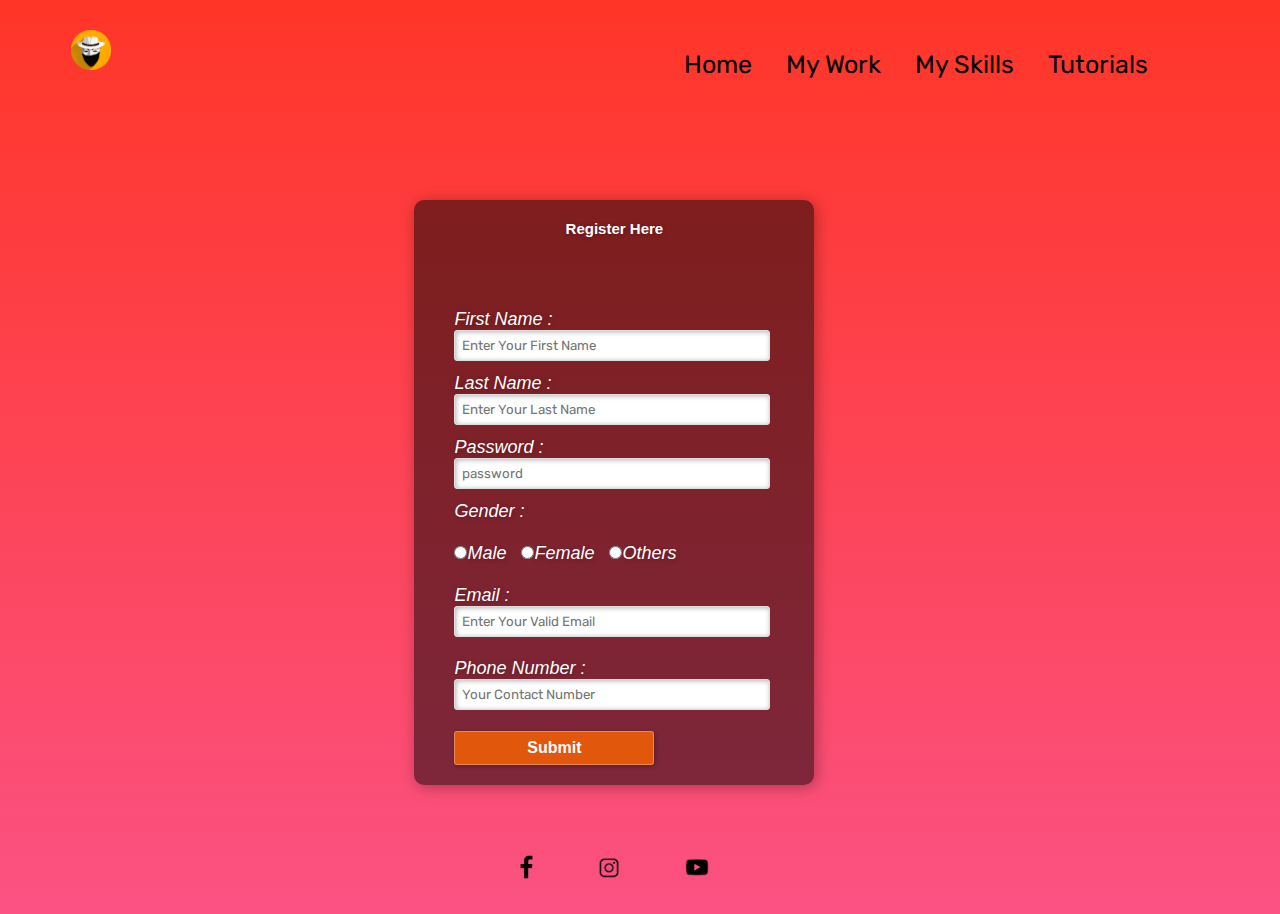
==== Hire me.html @ bdeb8619 "Adding code" ====
<!DOCTYPE html>
<html>
<head>
<title>Register Form</title>
<meta name="viewport" content="width=device-width, initial-scale=1.0">
<link rel="stylesheet" href="2style.css">
<link href="https://fonts.googleapis.com/css2?family=Rubik&display=swap" rel="stylesheet">
</head>
<body>
    <div class="container">
        <div class="navbar">
        <img src="images/logo.png" class="logo">
        <nav>
            <ul id="menuList">
                <li><a href="index.html" >Home</a></li>
                <li><a href="">My Work</a></li>
                <li><a href="">My Skills</a></li>
                <li><a href="https://www.youtube.com/channel/UC-v_ecEmdB1i5OOJ0xgMPZw" target="_blank">Tutorials</a></li>
            </ul>
        </nav>
        <img src="images/menu icon.png" class="menu-icon" onclick="togglemenu()">
        </div>
    <div class="main">
        <div class="register">
             <h2>
               Register Here
            </h2>
              <br>
                 <form id="register" method="post">
            <label>First Name : </label> 
            <br>
            <input type="text" name="fname"
            id="name" placeholder="Enter Your First Name">
            <br><br>
            <label>Last Name : </label>
            <br>
            <input type="text" name="fname"
            id="name" placeholder="Enter Your Last Name">
            <br><br>
            <label>Password : </label>
            <br>
            <input type="password" name="fname"
            id="name" placeholder="password">
            <br><br>
            <label>Gender :</labei>
                <br> <br>
            <input type="radio" name="gender">Male
            &nbsp;
            <input type="radio" name="gender">Female
            &nbsp;
            <input type="radio" name="gender">Others
            <br><br>
            <label>Email : </label>
                <br>
                <input type="email" name="email"
                id="name" placeholder="Enter Your Valid Email">
                <br><br>
               <label>Phone Number : </label>
            <br>
            <input type="numbers" name="phone number"
            id="name" placeholder="Your Contact Number">
            <br><br>
            <input type="submit" value="Submit"
            name="submit" id="submit">
        </form>
        </div>
    </div>

    <div class="social-links">
        <img src="images/fb icon.png">
    <a href="https://www.instagram.com/beanie_boy_live/" target="blank">
        <img src="images/insta icon.png"></a>
        <a href="https://www.youtube.com/channel/UC-v_ecEmdB1i5OOJ0xgMPZw" target="blank">
        <img src="images/youtube.png">
        </a>
    </div>

    <script>
        var menuList= document.getElementById("menuList");
        menuList.style.maxHeight = "0px";
        function togglemenu(){

            if(menuList.style.maxHeight == "0px") {
                menuList.style.maxHeight = "130px";
            }
            else
            {
                menuList.style.maxHeight = "0px";
            }
        }
        </script>
</body>
</html>
---- 2style.css ----
*{
    margin: 0;
    padding: 0;
    font-family: 'Rubik', sans-serif;
}


body{
    width: 100%;
    height: 20%;
    background: linear-gradient(  #ff3527, #fb5283);
    background-size: 100%;
    background-position: -400px 0px;
    }
    .container{
        width: 100%;
        min-height: 100vh;
        padding-left: 4%;
        padding-right: 8%; 
        box-sizing: border-box;
        overflow: hidden;
    }
    .navbar{
        width: 100%;
        display: flex;

        
        align-items: center;
       
    }
    .logo{
        width: 40px;
        cursor: pointer;
        margin: 30px 20px;
    }
    .menu-icon{
        width: 30px;
        cursor: pointer;
        display: none ;
    }
    nav{
        flex:1;
        text-align: right;
    }
    nav ul li{
        list-style: none;
        display: inline-block;
        margin-right: 30px;
    }
    nav ul li a{
        text-decoration: none;
        color: #000;
        font-size: 25px;
    }
    nav ul li a:hover{
        padding: 2px 2px;
        background: #fff;
        border-radius: 6px;
        cursor: pointer;
        transition: width 0.5s;
    }
    
    div.main{
         width: 400px;
        margin: 100px auto 0px auto;
        
    }
        
    
    h2{
        text-align: center;
        padding: 20px;
        font-family: sans-serif;
    }
    
    div.register{
        background-color: rgba(0,0,0,0.5);
        width: 100%;
        font-size: 10px;
        border-radius: 10px;
        border: 1px soid rgba(255,255,255,0.3);
        box-shadow: 2px 2px 15px rgba(0,0,0,0.3);
        color: #fff;
    }
    
    form#register{
        margin: 40px;
    }
    
    label{
        font-family: sans-serif;
        font-size: 18px;
        font-style: italic;
    }
    
    input#name{
        width: 300px;
        border: 1px solid #ddd;
        border-radius: 3px;
        outline: 0;
        padding: 7px;
        background-color: #fff;
        box-shadow: inset 1px 1px 5px rgba(0,0,0,0.3);
    }
    
    input#submit{
        width: 200px;
        padding: 7px 7px;
        font-size: 16px;
        font-family: sans-serif;
        font-weight: 600;
        border: none;
        border-radius: 3px;
        background-color: rgba(250,100,0,0.8);
        color: #fff;
        cursor: pointer;
        border: 1px solid rgba(255,255,255,0.3);
        box-shadow: 1px 1px 5px rgba(0,0,0,0.3);
        margin-bottom: 20px;
    }
    
    label,span,h2{
        text-shadow: 1px 1px 5px rgba(0,0,0,0.3);
    }

    .social-links img{
        height: 25px;
        margin: 30px;
        cursor: pointer;
       }
       .social-links{
           text-align: center;
     }

    
     @media only screen and (max-width: 800px){

        nav ul{
            width:50%;
            position: absolute;
            top: 75px;
            right: 0;
            z-index: 2;
            
        }
        nav ul li{
            padding: 2px 15px;
            background: transparent;
            border-radius: 6px;
            cursor: pointer;
            transition: width 0.5s;
            
        }
        
        nav ul li a{
    
            color: #fb5283,;
        }
        .menu-icon{
            display: block;   
        }
        #menuList{
            overflow: hidden;
            transition: 0.5s;
        }
    div.main{
        flex-direction: column-reverse;
        
        padding-left: 25px;
        padding-right: 25px;
        
        
    }
      
    div.register{
        width: 100%;
        flex-basis: 100%;
        margin-bottom: 50px auto;
        
    }
    form#register{
        width: 77%;
    }
    input#name{
        width: 77%;
    }
    input#submit{
        width: 60%;
    }
    }


    @media only screen and (max-width: 700px){

        nav ul{
            width:50%;
            position: absolute;
            top: 75px;
            right: 0;
            z-index: 2;
            
        }
        nav ul li{
            padding: 2px 15px;
            background: transparent;
            border-radius: 6px;
            cursor: pointer;
            transition: width 0.5s;
            
        }
        
        nav ul li a{
    
            color: #fb5283,;
        }
        .menu-icon{
            display: block;   
        }
        #menuList{
            overflow: hidden;
            transition: 0.5s;
        }
    div.main{
        flex-direction: column-reverse;
        padding-left: 25px;
        padding-right: 25px;
      
        
    }
    div.register{
        width: 100%;
        flex-basis: 100%;
        margin-bottom: 50px auto;
        
    }
    form#register{
        width: 77%;
    }
    input#name{
        width: 77%;
    }
}

@media only screen and (max-width: 500px){

    nav ul{
        width:50%;
        position: absolute;
        top: 75px;
        right: 0;
        z-index: 2;
        
    }
    nav ul li{
        padding: 2px 15px;
        background: transparent;
        border-radius: 6px;
        cursor: pointer;
        transition: width 0.5s;
        
    }
    
    nav ul li a{

        color: #fb5283,;
    }
    .menu-icon{
        display: block;   
    }
    #menuList{
        overflow: hidden;
        transition: 0.5s;
    }
div.main{
    flex-direction: column-reverse;
    margin: 100px auto 0px auto;
        padding-left: 25px;
        padding-right: 25px;
    
}
div.register{
    width: 98%;
    flex-basis: 100%;
    margin-bottom: 50px auto;
    
}
form#register{
    width: 77%;
}
input#name{
    width: 77%;
}
input#submit{
    width: 60%;
}

@media only screen and (max-width: 426px){

    nav ul{
        width:50%;
        position: absolute;
        top: 75px;
        right: 0;
        z-index: 2;
        
    }
    nav ul li{
        padding: 2px 15px;
        background: transparent;
        border-radius: 6px;
        cursor: pointer;
        transition: width 0.5s;
        
    }
    
    nav ul li a{

        color: #fb5283,;
    }
    .menu-icon{
        display: block;   
    }
    #menuList{
        overflow: hidden;
        transition: 0.5s;
    }
div.main{
    flex-direction: column-reverse;
    margin: 100px auto 0px auto;
        padding-left: 25px;
        padding-right: 25px;
    
}
div.register{
    width: 85%;
    flex-basis: 100%;
    margin-bottom: 50px auto;
    
}
form#register{
    width: 77%;
}
input#name{
    width: 77%;
}
input#submit{
    width: 60%;
}
  


}

@media only screen and (max-width: 400px){

    nav ul{
        width:50%;
        position: absolute;
        top: 75px;
        right: 0;
        z-index: 2;
        
    }
    nav ul li{
        padding: 2px 15px;
        background: transparent;
        border-radius: 6px;
        cursor: pointer;
        transition: width 0.5s;
        
    }
    
    nav ul li a{

        color: #fb5283,;
    }
    .menu-icon{
        display: block;   
    }
    #menuList{
        overflow: hidden;
        transition: 0.5s;
    }
div.main{
    flex-direction: column-reverse;
    margin: 100px auto 0px auto;
        padding-left: 25px;
        padding-right: 25px;
    
}
  
div.register{
    width: 70%;
    flex-basis: 100%;
    margin-bottom: 50px auto;
    
}
form#register{
    width: 77%;
}
input#name{
    width: 77%;
}
input#submit{
    width: 60%;
}
}




@media only screen and (max-width: 330px){

    nav ul{
        width:50%;
        position: absolute;
        top: 75px;
        right: 0;
        z-index: 2;
        
    }
    nav ul li{
        padding: 2px 15px;
        background: transparent;
        border-radius: 6px;
        cursor: pointer;
        transition: width 0.5s;
        
    }
    
    nav ul li a{

        color: #fb5283,;
    }
    .menu-icon{
        display: block;   
    }
    #menuList{
        overflow: hidden;
        transition: 0.5s;
    }
div.main{
    flex-direction: column-reverse;
    margin: 100px auto 0px auto;
    padding-left: 25px;
    padding-right: 25px;
    }
div.register{
    width: 60%;
    flex-basis: 100%;
    margin-bottom: 50px auto;
     }
form#register{
    width: 77%;
    }
input#name{
    width: 77%;
    }
input#submit{
    width: 60%;
   }

}
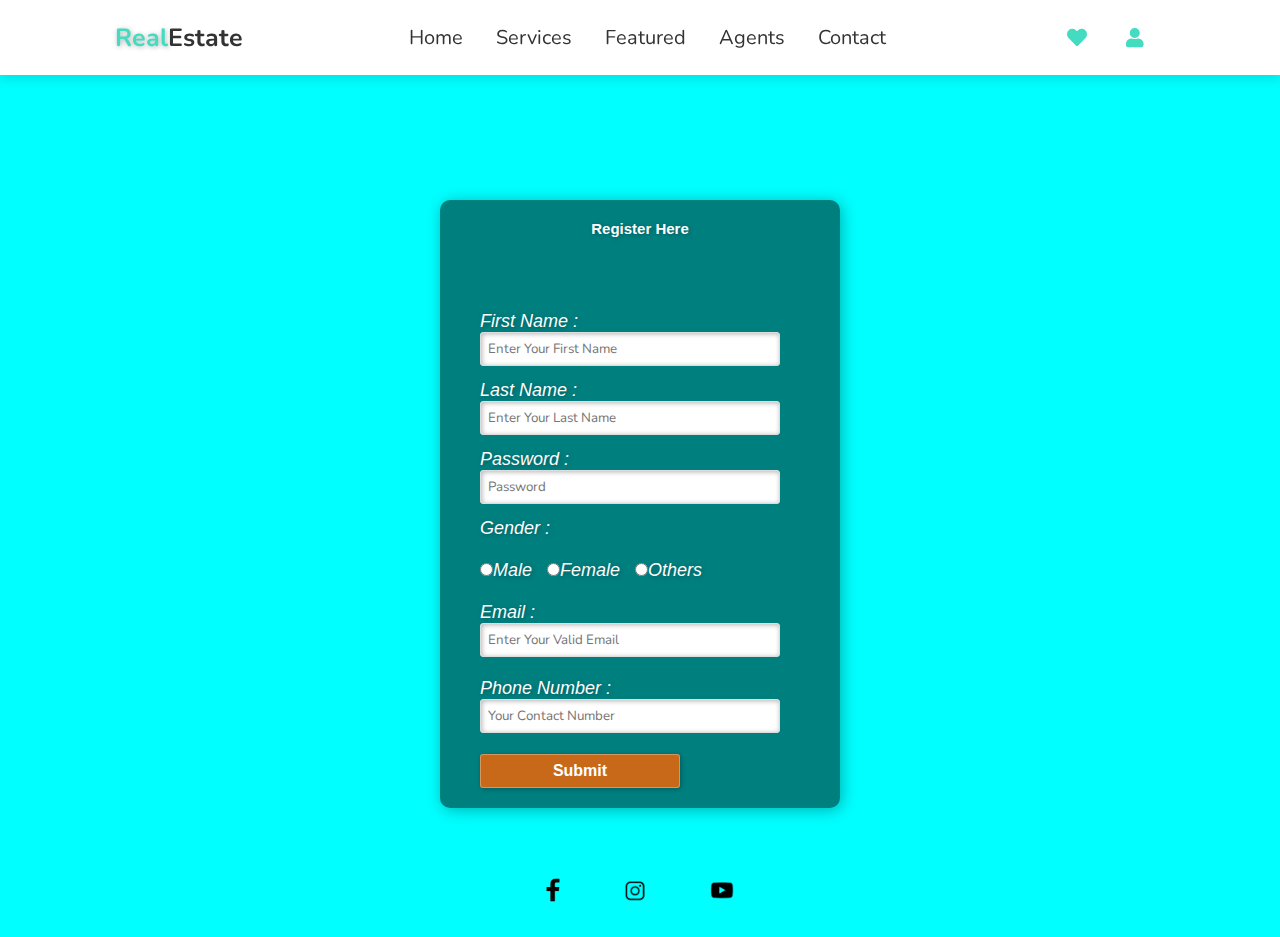
==== commit a61f9cf9: "adding" ====
--- a/Hire me.html
+++ b/Hire me.html
@@ -3,23 +3,35 @@
 <head>
 <title>Register Form</title>
 <meta name="viewport" content="width=device-width, initial-scale=1.0">
-<link rel="stylesheet" href="2style.css">
+<link rel="stylesheet" href="style2.css">
 <link href="https://fonts.googleapis.com/css2?family=Rubik&display=swap" rel="stylesheet">
+ <!-- font awesome cdn link  -->
+ <link rel="stylesheet" href="https://cdnjs.cloudflare.com/ajax/libs/font-awesome/5.15.3/css/all.min.css">
 </head>
 <body>
-    <div class="container">
-        <div class="navbar">
-        <img src="images/logo.png" class="logo">
-        <nav>
-            <ul id="menuList">
-                <li><a href="index.html" >Home</a></li>
-                <li><a href="">My Work</a></li>
-                <li><a href="">My Skills</a></li>
-                <li><a href="https://www.youtube.com/channel/UC-v_ecEmdB1i5OOJ0xgMPZw" target="_blank">Tutorials</a></li>
-            </ul>
-        </nav>
-        <img src="images/menu icon.png" class="menu-icon" onclick="togglemenu()">
-        </div>
+   <!-- header section starts  -->
+
+<header>
+
+    <a href="#" class="logo"><span>real</span>Estate</a>
+
+    <nav class="navbar">
+        <a href="#home">home</a>
+        <a href="#services">services</a>
+        <a href="#featured">featured</a>
+        <a href="#agents">agents</a>
+        <a href="#contact">contact</a>
+    </nav>
+
+    <div class="icons">
+        <div id="menu-bars" class="fas fa-bars"></div>
+        <a href="#" class="fas fa-heart"></a>
+        <a href="hire me.html" target="_blank" class="fas fa-user"></a>
+    </div>
+
+</header>
+
+<!-- header section ends -->
     <div class="main">
         <div class="register">
              <h2>
@@ -75,19 +87,23 @@
         </a>
     </div>
 
-    <script>
-        var menuList= document.getElementById("menuList");
-        menuList.style.maxHeight = "0px";
-        function togglemenu(){
+   <!-- javascript part  -->
+<script>
 
-            if(menuList.style.maxHeight == "0px") {
-                menuList.style.maxHeight = "130px";
-            }
-            else
-            {
-                menuList.style.maxHeight = "0px";
-            }
-        }
-        </script>
+    let menu = document.querySelector('#menu-bars');
+    let navbar = document.querySelector('.navbar');
+    
+    menu.onclick = () =>{
+        navbar.classList.toggle('active');
+        menu.classList.toggle('fa-times');
+    }
+    
+    window.onscroll = () =>{
+        navbar.classList.remove('active');
+        menu.classList.remove('fa-times');
+    }
+    
+    </script>
+        
 </body>
 </html>
--- a/style2.css
+++ b/style2.css
@@ -0,0 +1,359 @@
+
+
+@import url('https://fonts.googleapis.com/css2?family=Nunito:wght@200;300;400;600;700&display=swap');
+
+:root{
+    --red:#44dcc0;
+    --light-blue:aqua;
+}
+
+*{
+    font-family: 'Nunito', sans-serif;
+    margin:0; padding:0;
+    box-sizing: border-box;
+    outline: none; border:none;
+    text-decoration: none;
+    text-transform: capitalize;
+}
+
+
+
+html{
+    font-size: 62.5%;
+    overflow-x: hidden;
+    scroll-behavior: smooth;
+    scroll-padding-top: 7rem;
+}
+
+body{
+    background:aqua;
+}
+
+section{
+    padding:2rem 9%;
+}
+
+.btn{
+    margin-top: 1rem;
+    display: inline-block;
+    padding:.8rem 3.5rem;
+    border-radius: .5rem;
+    font-size: 1.7rem;
+    color:var(--blue);
+    background:var(--light-blue);
+    cursor: pointer;
+    text-align: center;
+}
+
+.btn:hover{
+    background:var(--blue);
+    color:#44dcd4;
+}
+    
+.heading{
+    text-align: center;
+    color:#333;
+    font-size: 4rem;
+    padding-bottom: 3rem;
+}
+
+.heading span{
+    color:var(--red);
+    background:var(--light-red);
+    border-radius: .5rem;
+    padding:.2rem 1.5rem;
+}
+
+header{
+    position: fixed;
+    top:0; left:0; right:0;
+    z-index: 1000;
+    background:#fff;
+    padding:1.5rem 9%;
+    box-shadow: 0 .5rem 1rem rgba(0,0,0,.1);
+    display: flex;
+    align-items: center;
+    justify-content: space-between;
+}
+
+header .logo{
+    font-weight: bolder;
+    font-size: 2.5rem;
+    color:#333;
+}
+
+header .logo span{
+    color:var(--red);
+}
+
+header .navbar a{
+    color:#333;
+    font-size: 2rem;
+    padding:0 1.5rem;
+}
+
+header .navbar a:hover{
+    color:var(--red);
+}
+
+header .icons #menu-bars,
+header .icons a{
+    height:4.5rem;
+    line-height: 4.5rem;
+    width:5rem;
+    font-size: 2rem;
+    margin-right: .5rem;
+    border-radius: .5rem;
+    color:var(--red);
+    background:var(--light-red);
+    text-align: center;
+}
+
+header .icons #menu-bars:hover,
+header .icons a:hover{
+    background-color:var(--red);
+    color:#fff;
+}
+
+header .icons #menu-bars{
+    display: none;
+}
+    
+    div.main{
+         width: 400px;
+        margin: 100px auto 0px auto;
+        padding-top: 100px;
+        
+        }
+    
+    h2{
+        text-align: center;
+        padding: 20px;
+        font-family: sans-serif;
+    }
+    
+    div.register{
+        background-color: rgba(0,0,0,0.5);
+        width: 100%;
+        font-size: 10px;
+        border-radius: 10px;
+        border: 1px soid rgba(255,255,255,0.3);
+        box-shadow: 2px 2px 15px rgba(0,0,0,0.3);
+        color: #fff;
+
+    }
+    
+    form#register{
+        margin: 40px;
+    }
+    
+    label{
+        font-family: sans-serif;
+        font-size: 18px;
+        font-style: italic;
+    }
+    
+    input#name{
+        width: 300px;
+        border: 1px solid #ddd;
+        border-radius: 3px;
+        outline: 0;
+        padding: 7px;
+        background-color: #fff;
+        box-shadow: inset 1px 1px 5px rgba(0,0,0,0.3);
+    }
+    
+    input#submit{
+        width: 200px;
+        padding: 7px 7px;
+        font-size: 16px;
+        font-family: sans-serif;
+        font-weight: 600;
+        border: none;
+        border-radius: 3px;
+        background-color: rgba(250,100,0,0.8);
+        color: #fff;
+        cursor: pointer;
+        border: 1px solid rgba(255,255,255,0.3);
+        box-shadow: 1px 1px 5px rgba(0,0,0,0.3);
+        margin-bottom: 20px;
+    }
+    
+    label,span,h2{
+        text-shadow: 1px 1px 5px rgba(0,0,0,0.3);
+    }
+
+    
+    .social-links img{
+        height: 25px;
+        margin: 30px;
+        cursor: pointer;
+       }
+       .social-links{
+           text-align: center;
+     }
+
+     /*
+    
+    @media only screen and (max-width: 700px){
+
+        nav ul{
+            width:50%;
+            position: absolute;
+            top: 75px;
+            right: 0;
+            z-index: 2;
+            
+        }
+        nav ul li{
+            padding: 2px 15px;
+            background: transparent;
+            border-radius: 6px;
+            cursor: pointer;
+            transition: width 0.5s;
+            
+        }
+        
+        nav ul li a{
+    
+            color: #fb5283,;
+        }
+        .menu-icon{
+            display: block;   
+        }
+        #menuList{
+            overflow: hidden;
+            transition: 0.5s;
+        }
+    div.main{
+        flex-direction: column-reverse;
+        
+        
+    }
+    div.register{
+        width: 100%;
+        flex-basis: 100%;
+        margin-bottom: 50px;
+        
+    }
+    form#register{
+        width: 77%;
+    }
+    input#name{
+        width: 77%;
+    }
+}
+
+@media only screen and (max-width: 500px){
+
+    nav ul{
+        width:50%;
+        position: absolute;
+        top: 75px;
+        right: 0;
+        z-index: 2;
+        
+    }
+    nav ul li{
+        padding: 2px 15px;
+        background: transparent;
+        border-radius: 6px;
+        cursor: pointer;
+        transition: width 0.5s;
+        
+    }
+    
+    nav ul li a{
+
+        color: #fb5283,;
+    }
+    .menu-icon{
+        display: block;   
+    }
+    #menuList{
+        overflow: hidden;
+        transition: 0.5s;
+    }
+div.main{
+    flex-direction: column-reverse;
+    
+    
+}
+  
+
+div.register::after{
+    content: '';
+    width: 10px;
+    height: 60%;
+    background: linear-gradient(#ff469f, #ff6062);
+    position: absolute;
+    left: -40px;
+    top: 8px;
+
+}
+}
+<*/
+
+
+
+
+/* media queries  */
+@media (max-width:991px){
+
+    html{
+        font-size:55%;
+    }
+
+    header{
+        padding:1.5rem 1rem;
+    }
+
+    section{
+        padding:1.5rem;
+    }
+
+}
+
+@media (max-width:768px){
+
+    header .icons #menu-bars{
+        display: inline-block;
+    }
+
+    header .navbar{
+        position: absolute;
+        left:0; right:0; top:100%;
+        background:#f7f7f7;
+        border-top: .1rem solid #333;
+        border-bottom: .1rem solid #333;
+        transition: .2s linear;
+        clip-path: polygon(0 0, 100% 0, 100% 0, 0 0);
+    }
+
+    header .navbar.active{
+        clip-path: polygon(0 0, 100% 0, 100% 100%, 0% 100%);
+    }
+
+    header .navbar a{
+        display: block;
+        padding:1.5rem;
+        margin:1.5rem;
+        background:#fff;
+        border:.1rem solid #333;
+        box-shadow: 0 .5rem 1rem rgba(0,0,0,.1);
+        border-radius: .5rem;
+    }
+
+}
+
+@media (max-width:450px){
+
+    html{
+        font-size:50%;
+    }
+
+    .contact .row form .inputBox input{
+        width: 100%;
+    }
+
+}
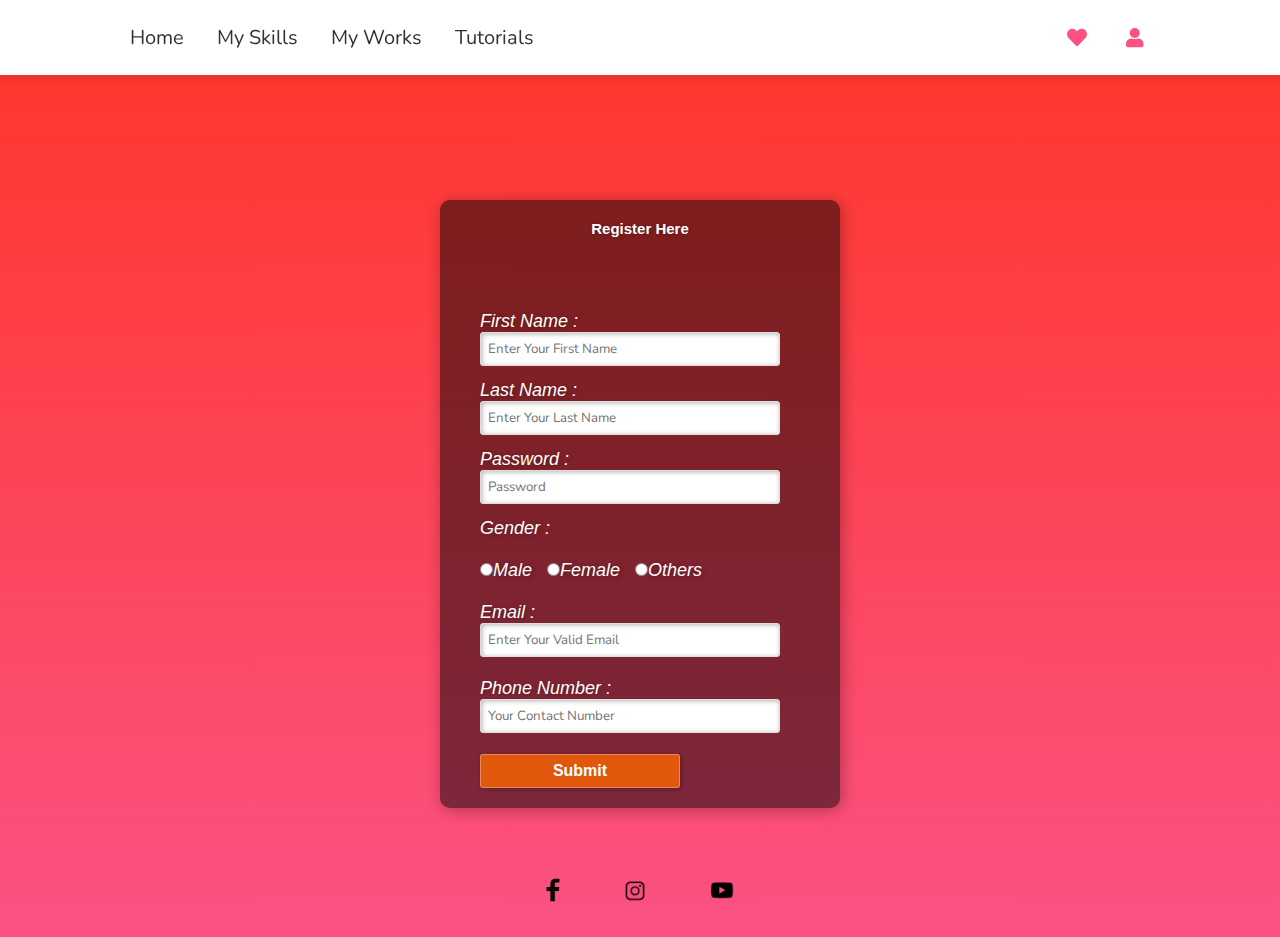
==== commit d3c51f65: "adding" ====
--- a/Hire me.html
+++ b/Hire me.html
@@ -3,7 +3,7 @@
 <head>
 <title>Register Form</title>
 <meta name="viewport" content="width=device-width, initial-scale=1.0">
-<link rel="stylesheet" href="style2.css">
+<link rel="stylesheet" href="2style.css">
 <link href="https://fonts.googleapis.com/css2?family=Rubik&display=swap" rel="stylesheet">
  <!-- font awesome cdn link  -->
  <link rel="stylesheet" href="https://cdnjs.cloudflare.com/ajax/libs/font-awesome/5.15.3/css/all.min.css">
@@ -13,14 +13,14 @@
 
 <header>
 
-    <a href="#" class="logo"><span>real</span>Estate</a>
-
+    
+   
     <nav class="navbar">
-        <a href="#home">home</a>
-        <a href="#services">services</a>
-        <a href="#featured">featured</a>
-        <a href="#agents">agents</a>
-        <a href="#contact">contact</a>
+         <a href="index.html">home</a> </a>
+        <a href="#My Skills">My Skills</a>
+        <a href="#My Works">My Works</a>
+        <a href="#Tutorial">Tutorials</a>
+       
     </nav>
 
     <div class="icons">
--- a/2style.css
+++ b/2style.css
@@ -0,0 +1,517 @@
+
+
+@import url('https://fonts.googleapis.com/css2?family=Nunito:wght@200;300;400;600;700&display=swap');
+
+:root{
+    --red:#fb5283;
+    --light-blue:aqua;
+}
+*{
+    font-family: 'Nunito', sans-serif;
+    margin:0; padding:0;
+    box-sizing: border-box;
+    outline: none; border:none;
+    text-decoration: none;
+    text-transform: capitalize;
+}
+
+
+
+html{
+    font-size: 62.5%;
+    overflow-x: hidden;
+    scroll-behavior: smooth;
+    scroll-padding-top: 7rem;
+}
+
+body{
+    background:linear-gradient(  #ff3527, #fb5283);
+}
+
+section{
+    padding:2rem 9%;
+    width: 100%;
+   
+    padding-left: 8%;
+    padding-right: 8%;
+    box-sizing: border-box;
+    overflow: hidden;
+}
+
+.btn{
+    margin-top: 1rem;
+    display: inline-block;
+    padding:.8rem 3.5rem;
+    border-radius: .5rem;
+    font-size: 1.7rem;
+    color:var(--blue);
+    background:var(--light-blue);
+    cursor: pointer;
+    text-align: center;
+}
+
+.btn:hover{
+    background:var(--blue);
+    color:#44dcd4;
+}
+    
+.heading{
+    text-align: center;
+    color:#333;
+    font-size: 4rem;
+    padding-bottom: 3rem;
+}
+
+.heading span{
+    color:var(--red);
+    background:var(--light-red);
+    border-radius: .5rem;
+    padding:.2rem 1.5rem;
+}
+
+header{
+    position: fixed;
+    top:0; left:0; right:0;
+    z-index: 1000;
+    background:#fff;
+    padding:1.5rem 9%;
+    box-shadow: 0 .5rem 1rem rgba(0,0,0,.1);
+    display: flex;
+    align-items: center;
+    justify-content: space-between;
+}
+
+header .logo{
+    width: 60px;
+    cursor: pointer;
+    margin: 30px 0;
+
+}
+
+
+
+header .navbar a{
+    color:#333;
+    font-size: 2rem;
+    padding:0 1.5rem;
+}
+
+header .navbar a:hover{
+        padding: 12px 10px;
+        background: linear-gradient(to right, #fb5283, #ff3527);
+        border-radius: 6px;
+        cursor: pointer;
+        transition: width 0.5s;
+    
+}
+
+header .icons #menu-bars,
+header .icons a{
+    height:4.5rem;
+    line-height: 4.5rem;
+    width:5rem;
+    font-size: 2rem;
+    margin-right: .5rem;
+    border-radius: .5rem;
+    color:var(--red);
+    background:var(--light-red);
+    text-align: center;
+}
+
+header .icons #menu-bars:hover,
+header .icons a:hover{
+    background-color:var(--red);
+    color:#fff;
+}
+
+header .icons #menu-bars{
+    display: none;
+}
+    
+    div.main{
+         width: 400px;
+        margin: 100px auto 0px auto;
+        padding-top: 100px;
+        
+        }
+    
+    h2{
+        text-align: center;
+        padding: 20px;
+        font-family: sans-serif;
+    }
+    
+    div.register{
+        background-color: rgba(0,0,0,0.5);
+        width: 100%;
+        font-size: 10px;
+        border-radius: 10px;
+        border: 1px soid rgba(255,255,255,0.3);
+        box-shadow: 2px 2px 15px rgba(0,0,0,0.3);
+        color: #fff;
+
+    }
+    
+    form#register{
+        margin: 40px;
+    }
+    
+    label{
+        font-family: sans-serif;
+        font-size: 18px;
+        font-style: italic;
+    }
+    
+    input#name{
+        width: 300px;
+        border: 1px solid #ddd;
+        border-radius: 3px;
+        outline: 0;
+        padding: 7px;
+        background-color: #fff;
+        box-shadow: inset 1px 1px 5px rgba(0,0,0,0.3);
+    }
+    
+    input#submit{
+        width: 200px;
+        padding: 7px 7px;
+        font-size: 16px;
+        font-family: sans-serif;
+        font-weight: 600;
+        border: none;
+        border-radius: 3px;
+        background-color: rgba(250,100,0,0.8);
+        color: #fff;
+        cursor: pointer;
+        border: 1px solid rgba(255,255,255,0.3);
+        box-shadow: 1px 1px 5px rgba(0,0,0,0.3);
+        margin-bottom: 20px;
+    }
+    
+    label,span,h2{
+        text-shadow: 1px 1px 5px rgba(0,0,0,0.3);
+    }
+
+    
+    .social-links img{
+        height: 25px;
+        margin: 30px;
+        cursor: pointer;
+       }
+       .social-links{
+           text-align: center;
+     }
+
+     /*
+    @media only screen and (max-width: 700px){
+
+        header .icons #menu-bars{
+        display: inline-block;
+    }
+
+    header .navbar{
+        position: absolute;
+        left:0; right:0; top:100%;
+        background:#f7f7f7;
+        border-top: .1rem solid #333;
+        border-bottom: .1rem solid #333;
+        transition: .2s linear;
+        clip-path: polygon(0 0, 100% 0, 100% 0, 0 0);
+    }
+
+    header .navbar.active{
+        clip-path: polygon(0 0, 100% 0, 100% 100%, 0% 100%);
+    }
+
+    header .navbar a{
+        display: block;
+        padding:1.5rem;
+        margin:1.5rem;
+        background:#fff;
+        border:.1rem solid #333;
+        box-shadow: 0 .5rem 1rem rgba(0,0,0,.1);
+        border-radius: .5rem;
+    }
+
+    div.main{
+        flex-direction: column-reverse;
+        
+        
+    }
+    div.register{
+        width: 100%;
+        flex-basis: 100%;
+        margin-bottom: 50px;
+        
+    }
+    form#register{
+        width: 77%;
+    }
+    input#name{
+        width: 77%;
+    }
+}
+
+
+@media only screen and (max-width: 500px){
+
+    nav ul{
+        width:50%;
+        position: absolute;
+        top: 75px;
+        right: 0;
+        z-index: 2;
+        
+    }
+    nav ul li{
+        padding: 2px 15px;
+        background: transparent;
+        border-radius: 6px;
+        cursor: pointer;
+        transition: width 0.5s;
+        
+    }
+    
+    nav ul li a{
+
+        color: #fb5283,;
+    }
+    .menu-icon{
+        display: block;   
+    }
+    #menuList{
+        overflow: hidden;
+        transition: 0.5s;
+    }
+div.main{
+    flex-direction: column-reverse;
+    
+    
+}
+  
+
+div.register::after{
+    content: '';
+    width: 10px;
+    height: 60%;
+    background: linear-gradient(#ff469f, #ff6062);
+    position: absolute;
+    left: -40px;
+    top: 8px;
+
+}
+}
+
+
+
+
+
+/* media queries  
+@media (max-width:991px){
+
+    html{
+        font-size:55%;
+    }
+
+    header{
+        padding:1.5rem 1rem;
+    }
+
+    section{
+        padding:1.5rem;
+    }
+
+}
+
+@media (max-width:768px){
+
+    header .icons #menu-bars{
+        display: inline-block;
+    }
+
+    header .navbar{
+        position: absolute;
+        left:0; right:0; top:100%;
+        background:#f7f7f7;
+        border-top: .1rem solid #333;
+        border-bottom: .1rem solid #333;
+        transition: .2s linear;
+        clip-path: polygon(0 0, 100% 0, 100% 0, 0 0);
+    }
+
+    header .navbar.active{
+        clip-path: polygon(0 0, 100% 0, 100% 100%, 0% 100%);
+    }
+
+    header .navbar a{
+        display: block;
+        padding:1.5rem;
+        margin:1.5rem;
+        background:#fff;
+        border:.1rem solid #333;
+        box-shadow: 0 .5rem 1rem rgba(0,0,0,.1);
+        border-radius: .5rem;
+    }
+
+}
+
+@media (max-width:450px){
+
+    html{
+        font-size:50%;
+    }
+
+}
+*/
+
+
+
+
+/* original media quaries*/
+
+@media only screen and (max-width: 800px){
+    html{
+        font-size:55%;
+    }
+
+    header{
+        padding:1.5rem 1rem;
+    }
+
+    section{
+        padding:1.5rem;
+    }
+
+    
+    
+div.main{
+    flex-direction: column-reverse;
+    
+    padding-left: 25px;
+    padding-right: 25px;
+    
+    
+}
+  
+div.register{
+    width: 100%;
+    flex-basis: 100%;
+    margin-bottom: 50px auto;
+    
+}
+form#register{
+    width: 77%;
+}
+input#name{
+    width: 77%;
+}
+input#submit{
+    width: 60%;
+}
+}
+
+@media only screen and (max-width: 700px){
+    html{
+        font-size:55%;
+    }
+
+    header{
+        padding:1.5rem 1rem;
+    }
+
+    section{
+        padding:1.5rem;
+    }
+    
+    header .icons #menu-bars{
+        display: inline-block;
+    }
+
+    header .navbar{
+        position: absolute;
+        left:0; right:0; top:100%;
+        background:#f7f7f7;
+        border-top: .1rem solid #333;
+        border-bottom: .1rem solid #333;
+        transition: .2s linear;
+        clip-path: polygon(0 0, 100% 0, 100% 0, 0 0);
+    }
+
+       header .navbar.active{
+        clip-path: polygon(0 0, 100% 0, 100% 100%, 0% 100%);
+    }
+
+    header .navbar a{
+        display: block;
+        padding:1.5rem;
+        margin:1.5rem;
+        background:#fff;
+        border:.1rem solid #333;
+        box-shadow: 0 .5rem 1rem rgba(0,0,0,.1);
+        border-radius: .5rem;
+    }
+   
+div.main{
+    flex-direction: column-reverse;
+    padding-left: 25px;
+    padding-right: 25px;
+  
+    
+}
+div.register{
+    width: 100%;
+    flex-basis: 100%;
+    margin-bottom: 50px auto;
+    
+}
+form#register{
+    width: 77%;
+}
+input#name{
+    width: 77%;
+}
+}
+
+@media only screen and (max-width: 500px){
+    html{
+        font-size:55%;
+    }
+
+    header{
+        padding:1.5rem 1rem;
+    }
+
+    section{
+        padding:1.5rem;
+    }
+    
+    header .icons #menu-bars{
+        display: inline-block;
+    }
+
+    header .navbar{
+        position: absolute;
+        left:0; right:0; top:100%;
+        background:#f7f7f7;
+        border-top: .1rem solid #333;
+        border-bottom: .1rem solid #333;
+        transition: .2s linear;
+        clip-path: polygon(0 0, 100% 0, 100% 0, 0 0);
+    }
+   
+div.register{
+    width: 98%;
+    flex-basis: 100%;
+    margin-bottom: 50px auto;
+    
+}
+form#register{
+    width: 77%;
+}
+input#name{
+    width: 77%;
+}
+input#submit{
+    width: 60%;
+}
+}